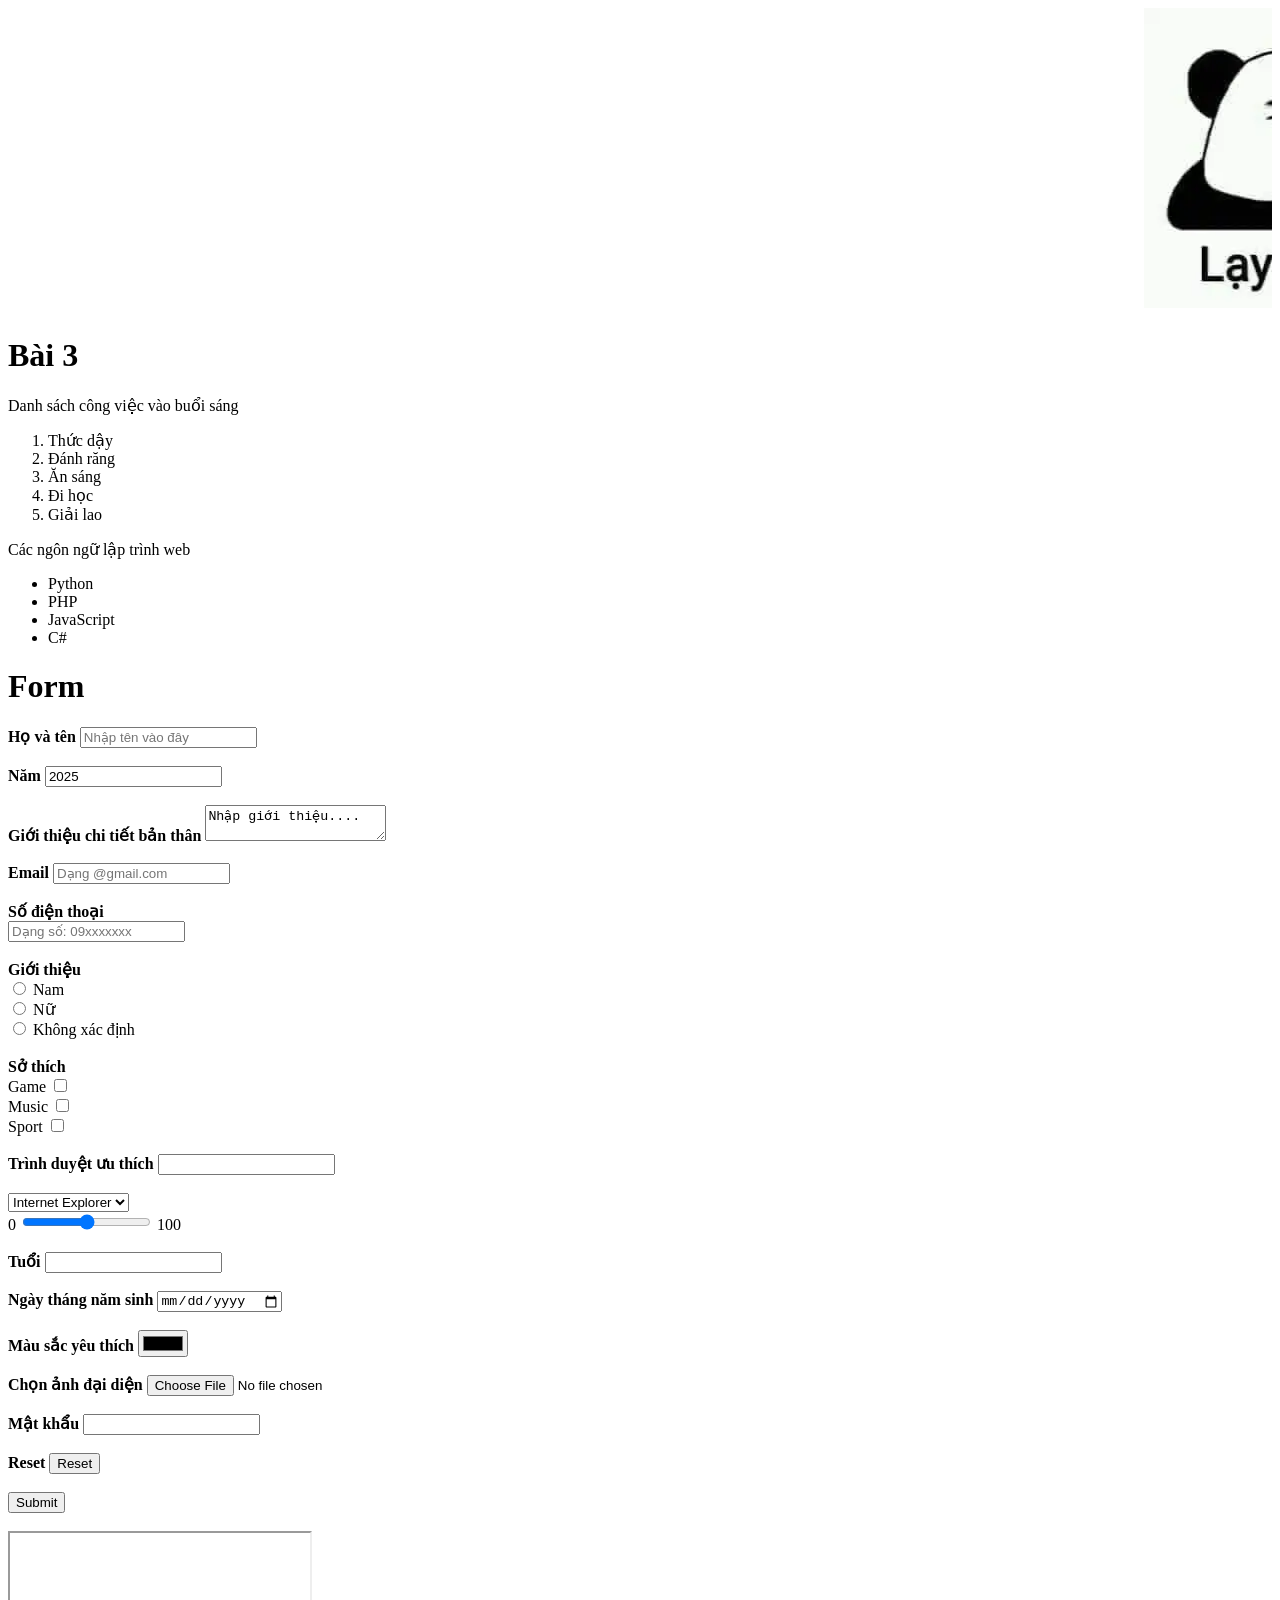
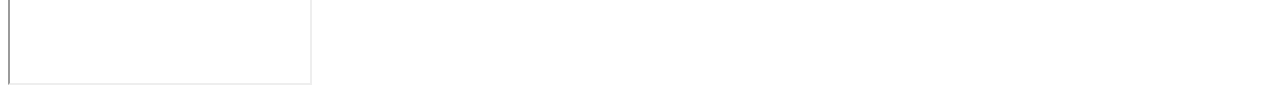
==== bai3/index.html @ 351f0e3c "bai3" ====
<!DOCTYPE html>
<html lang="en">
<head>
    <meta charset="UTF-8">
    <meta name="viewport" content="width=device-width, initial-scale=1.0">
    <title>Document</title>
</head>
<body>

    <Marquee><img src="./12333.webp" alt=""></Marquee>
    <h1>Bài 3</h1>


    <p>Danh sách công việc vào buổi sáng</p>
    <ol>
        <li>Thức dậy</li>
        <li>Đánh răng</li>
        <li>Ăn sáng</li>
        <li>Đi học</li>
        <li>Giải lao</li>
    </ol>

    <!-- Không thứ tự ul,li -->

    <p>Các ngôn ngữ lập trình web</p>
    <ul>
        <li>Python</li>
        <li>PHP</li>
        <li>JavaScript</li>
        <li>C#</li>
    </ul>

    <h1>Form</h1>

    <div>
          <b>Họ và tên</b>
          <input type="text" name="hoten" placeholder="Nhập tên vào đây">
    </div>
    <br>

    <div>
          <b>Năm</b>
          <input type="text" name="nam" value="2025" readonly>
    </div>
    <br>
    <div>
          <b>Giới thiệu chi tiết bản thân</b>
          <textarea name="gioithieu" id="">Nhập giới thiệu....</textarea>

    </div>

    <br>
    <div>
          <b>Email</b>
          <input type="email" name="email" placeholder="Dạng @gmail.com">


    </div>
    <br>
    <div>
        <b>Số điện thoại</b> <br>
        <input name="sodienthoai"
         type = "tel" placeholder="Dạng số: 09xxxxxxx"
         required pattern="([0]{1} ([0,3,9]{1})([0-9]{8}))"> 
        
    </div>

    
    <br>
    <div>
        <b>Giới thiệu</b><br>   
        <input type="radio" name="gioitinh" value="nam"> Nam    <br>
        <input type="radio" name="gioitinh" value="nu"> Nữ      <br>
        <input type="radio" name="gioitinh" value="khongxacdinh"> Không xác định    <br>
    </div>

     <br>
    

    <div>
        <b>Sở thích</b> <br>
         Game <input type="checkbox" name="sothich" value="game">  <br>
         Music <input type="checkbox" name="sothich" value="music">  <br>
         Sport <input type="checkbox" name="sothich" value="sport">  <br>
    </div>

    <br>

     <div>
        <b>Trình duyệt ưu thích</b>
        <input list="browsers">
        <datalist id="browsers">
              <option value="Internet Explorer">
              <option value="FireFox">
              <option value="Chrome">
              <option value="Opera">
        </datalist>
     </div>
    
     <br>

     <select name="browsers" >
              <option value="Internet Explorer">Internet Explorer</option>
              <option value="FireFox">FireFox</option>
              <option value="Chrome">Chrome</option>
              <option value="Opera">Opera</option>
              <option value="Safari">Safari</option>
              <option value="Cốc Cốc">Cốc Cốc</option>
     </select>
     
      <br>

      <div>
        0 <input type="range" value="50"> 100
      </div>

      <br>

      <div>
        <b>Tuổi</b>
        <input type="number" name="tuoi" >
      </div>
 
      <br>

      <div>
        <b>Ngày tháng năm sinh</b>
        <input type="date" name="ngaythangnamsinh" >
      </div>

      <br>

      <div>
        <b>Màu sắc yêu thích</b>
        <input type="color" >
      </div>

      <br>

      <div>
        <b>Chọn ảnh đại diện</b>
        <input type="file" >
      </div>

      <br>

      <div>
        <b>Mật khẩu</b>
        <input type="password">
      </div>
 
      <br>

      <div>
        <b>Reset</b>
        <input type="reset">
      </div>

      <br>

     <div>
          <input type="submit">
    </div>

    <br>

    

    </form>


    <iframe src="https://www.youtube.com/watch?v=7WOQuhNzxXg" ></iframe>


</body>
</html>
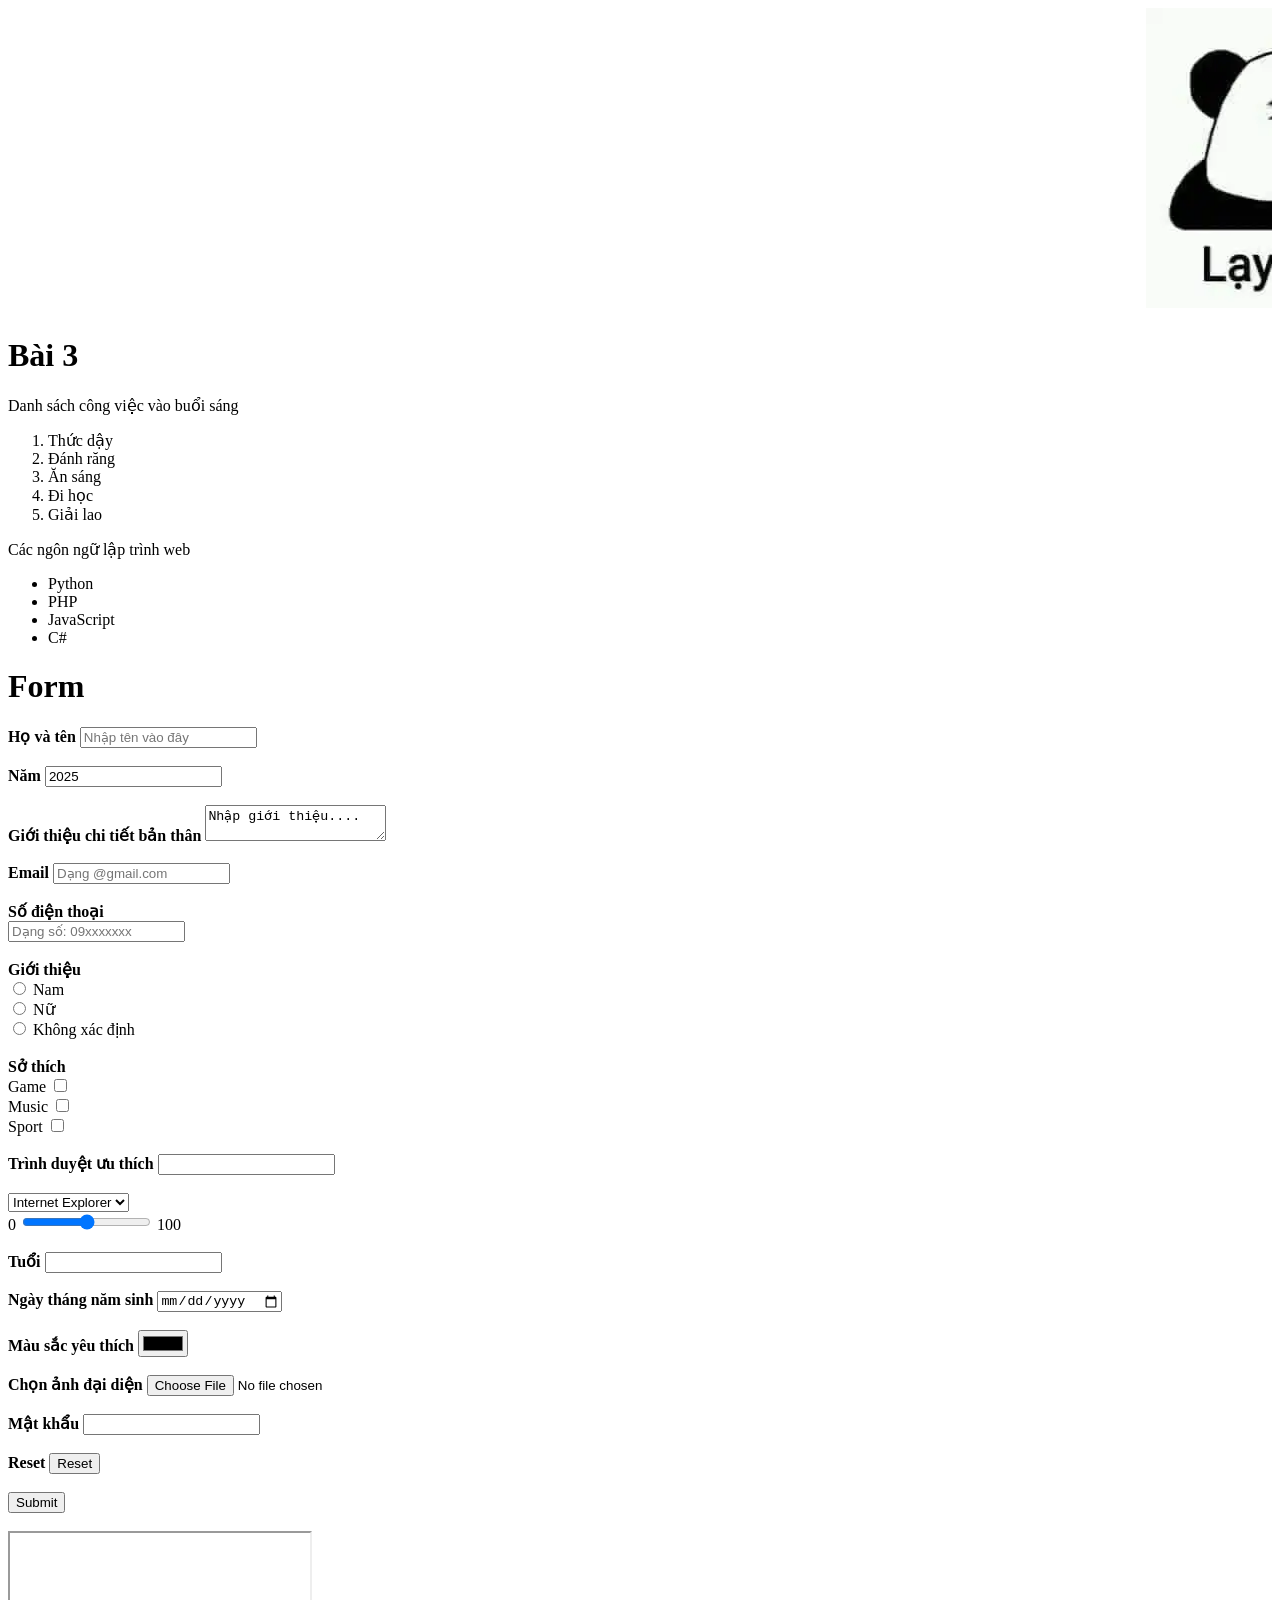
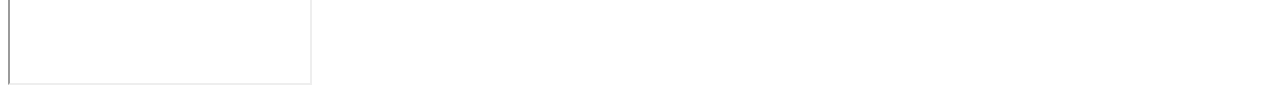
==== commit b01db6fa: "bai4" ====
--- a/bai3/index.html
+++ b/bai3/index.html
@@ -56,12 +56,14 @@
 
 
     </div>
+
     <br>
+    
     <div>
         <b>Số điện thoại</b> <br>
         <input name="sodienthoai"
          type = "tel" placeholder="Dạng số: 09xxxxxxx"
-         required pattern="([0]{1} ([0,3,9]{1})([0-9]{8}))"> 
+         required pattern="([0]{1} ([0,3,9]{1}) ([0-9]{8}))"> 
         
     </div>
 
@@ -171,6 +173,12 @@
 
     <iframe src="https://www.youtube.com/watch?v=7WOQuhNzxXg" ></iframe>
 
+    <br>
+
+    
+
+    
+
 
 </body>
 </html>
